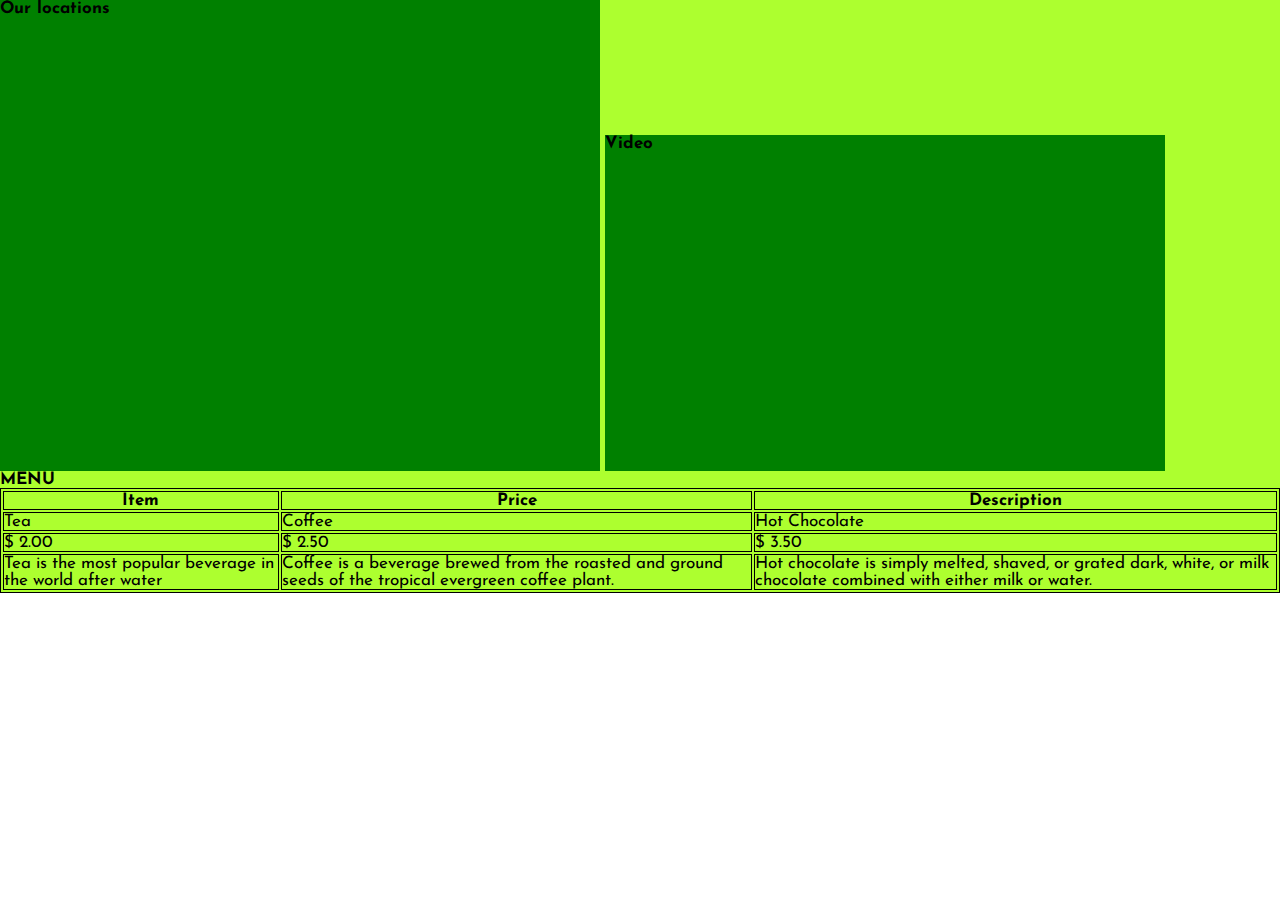
==== Part A/page1.html @ 0f9b9c07 "Merge branch 'main' of https://github.com/chamanbetra/INFO-6205---Assignment-1" ====
<!DOCTYPE html>
<html lang="en">
<head>
    <meta charset="UTF-8">
    <meta http-equiv="X-UA-Compatible" content="IE=edge">
    <meta name="viewport" content="width=device-width, initial-scale=1.0">
    <title>Our locations and videos</title>
    <link rel="stylesheet" href="style1.css">
</head>
<body>
<div class="container">
        <div class="map">
        <h1>
            Our locations
        </h1>
        <iframe src="https://www.google.com/maps/embed?pb=!1m18!1m12!1m3!1d188820.80502895403!2d-71.11036723874749!3d42.31426470303984!2m3!1f0!2f0!3f0!3m2!1i1024!2i768!4f13.1!3m3!1m2!1s0x89e3652d0d3d311b%3A0x787cbf240162e8a0!2sBoston%2C%20MA!5e0!3m2!1sen!2sus!4v1674073604187!5m2!1sen!2sus" width="600" height="450" style="border:0;" allowfullscreen="" loading="lazy" referrerpolicy="no-referrer-when-downgrade"></iframe>
         </div>
        <div class="video">
        <h1>
            Video
        </h1>
        <body>
            <iframe  width="560" height="315" src="https://www.youtube.com/embed/pwZYYOdIIbc" title="YouTube video player" frameborder="0" allow="accelerometer; autoplay; clipboard-write; encrypted-media; gyroscope; picture-in-picture; web-share" allowfullscreen></iframe>
        </body>

    </div>
    <div class="tablecontainer">
        <h1>
            MENU
        </h1>
        <table>
            <tr>
                <th>Item</th>
                <th>Price</th>
                <th>Description</th>
            </tr>
            <tr>
                <td>Tea</td>
                <td>Coffee</td>
                <td>Hot Chocolate</td>
            </tr>
            <tr>
                <td>$ 2.00</td>
                <td>$ 2.50</td>
                <td>$ 3.50</td>
            </tr>
            <tr>
                <td>Tea is the most popular beverage in the world after water</td>
                <td>Coffee is a beverage brewed from the roasted and ground seeds of the tropical evergreen coffee plant.</td>
                <td>Hot chocolate is simply melted, shaved, or grated dark, white, or milk chocolate combined with either milk or water.</td>
            </tr>
        </table>
     </div>
 </div>

</body>
</html>
---- Part A/style1.css ----
@import url('https://fonts.googleapis.com/css2?family=Josefin+Sans&family=Poppins:wght@300;400;600;700;800&display=swap');
*
{
    padding: 0px;
    margin: 0px;
    box-sizing: border-box;
    font-family: "Josefin Sans", sans-serif;
    font-size: 17px;
}

.container
{
    position: relative;
    padding: 0;
    margin: 0;
    display: inline-block;
    background-color: greenyellow
}
.tablecontainer
{
    position: relative;
    padding: 0;
    display: inline-block;
    background-color: greenyellow
}
.map
{
    background: green;
    display: inline-block;
}

.video
{
    background: green;
    display: inline-block;
}

table, th, td {
    border: 1px solid black;
  }
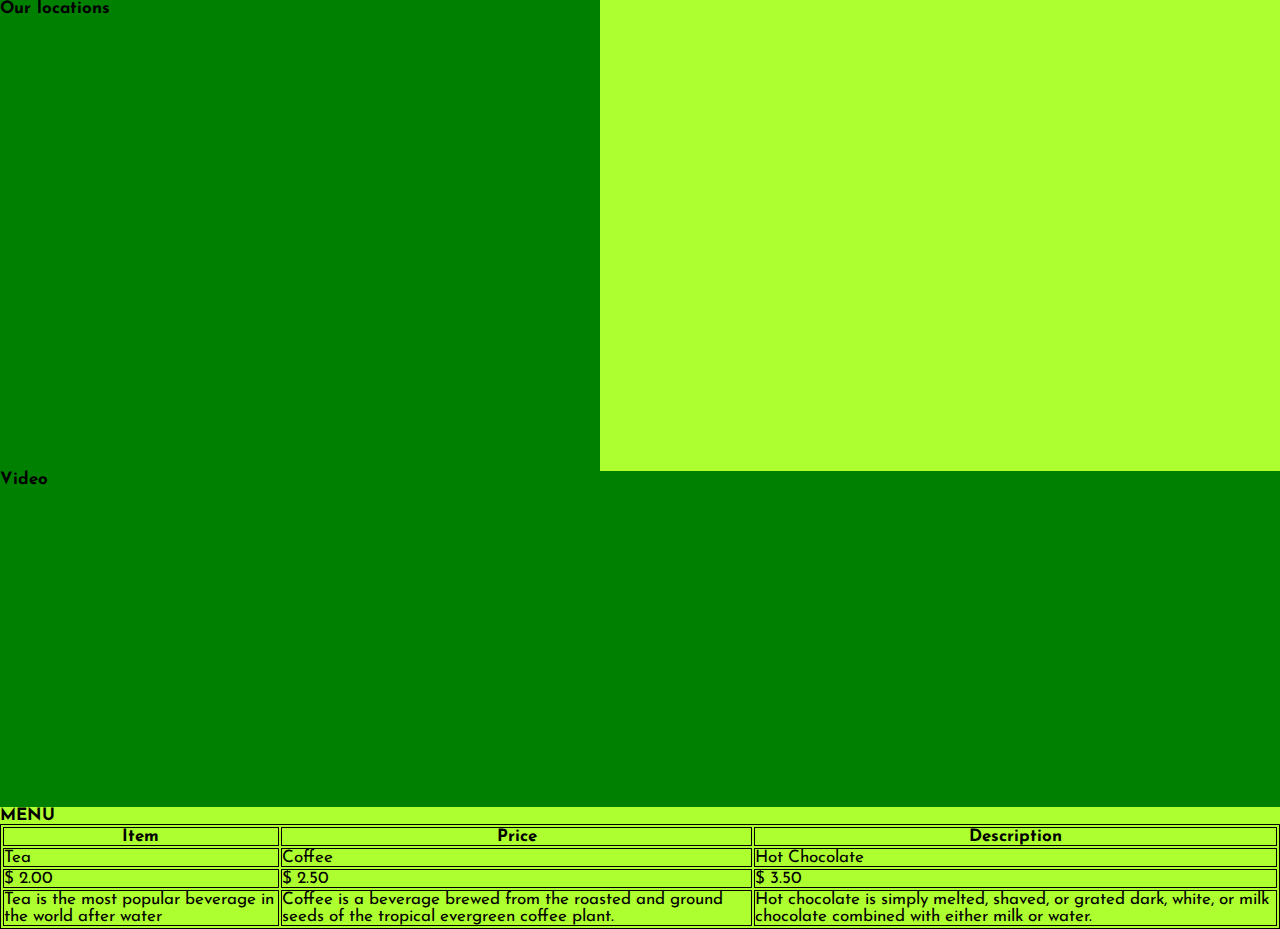
==== commit 2e8e1ec0: "Update page1.html" ====
--- a/Part A/page1.html
+++ b/Part A/page1.html
@@ -22,35 +22,34 @@
         <body>
             <iframe  width="560" height="315" src="https://www.youtube.com/embed/pwZYYOdIIbc" title="YouTube video player" frameborder="0" allow="accelerometer; autoplay; clipboard-write; encrypted-media; gyroscope; picture-in-picture; web-share" allowfullscreen></iframe>
         </body>
-
+        <div class="tablecontainer">
+            <h1>
+                MENU
+            </h1>
+            <table>
+                <tr>
+                    <th>Item</th>
+                    <th>Price</th>
+                    <th>Description</th>
+                </tr>
+                <tr>
+                    <td>Tea</td>
+                    <td>Coffee</td>
+                    <td>Hot Chocolate</td>
+                </tr>
+                <tr>
+                    <td>$ 2.00</td>
+                    <td>$ 2.50</td>
+                    <td>$ 3.50</td>
+                </tr>
+                <tr>
+                    <td>Tea is the most popular beverage in the world after water</td>
+                    <td>Coffee is a beverage brewed from the roasted and ground seeds of the tropical evergreen coffee plant.</td>
+                    <td>Hot chocolate is simply melted, shaved, or grated dark, white, or milk chocolate combined with either milk or water.</td>
+                </tr>
+            </table>
+         </div>
     </div>
-    <div class="tablecontainer">
-        <h1>
-            MENU
-        </h1>
-        <table>
-            <tr>
-                <th>Item</th>
-                <th>Price</th>
-                <th>Description</th>
-            </tr>
-            <tr>
-                <td>Tea</td>
-                <td>Coffee</td>
-                <td>Hot Chocolate</td>
-            </tr>
-            <tr>
-                <td>$ 2.00</td>
-                <td>$ 2.50</td>
-                <td>$ 3.50</td>
-            </tr>
-            <tr>
-                <td>Tea is the most popular beverage in the world after water</td>
-                <td>Coffee is a beverage brewed from the roasted and ground seeds of the tropical evergreen coffee plant.</td>
-                <td>Hot chocolate is simply melted, shaved, or grated dark, white, or milk chocolate combined with either milk or water.</td>
-            </tr>
-        </table>
-     </div>
  </div>
 
 </body>
